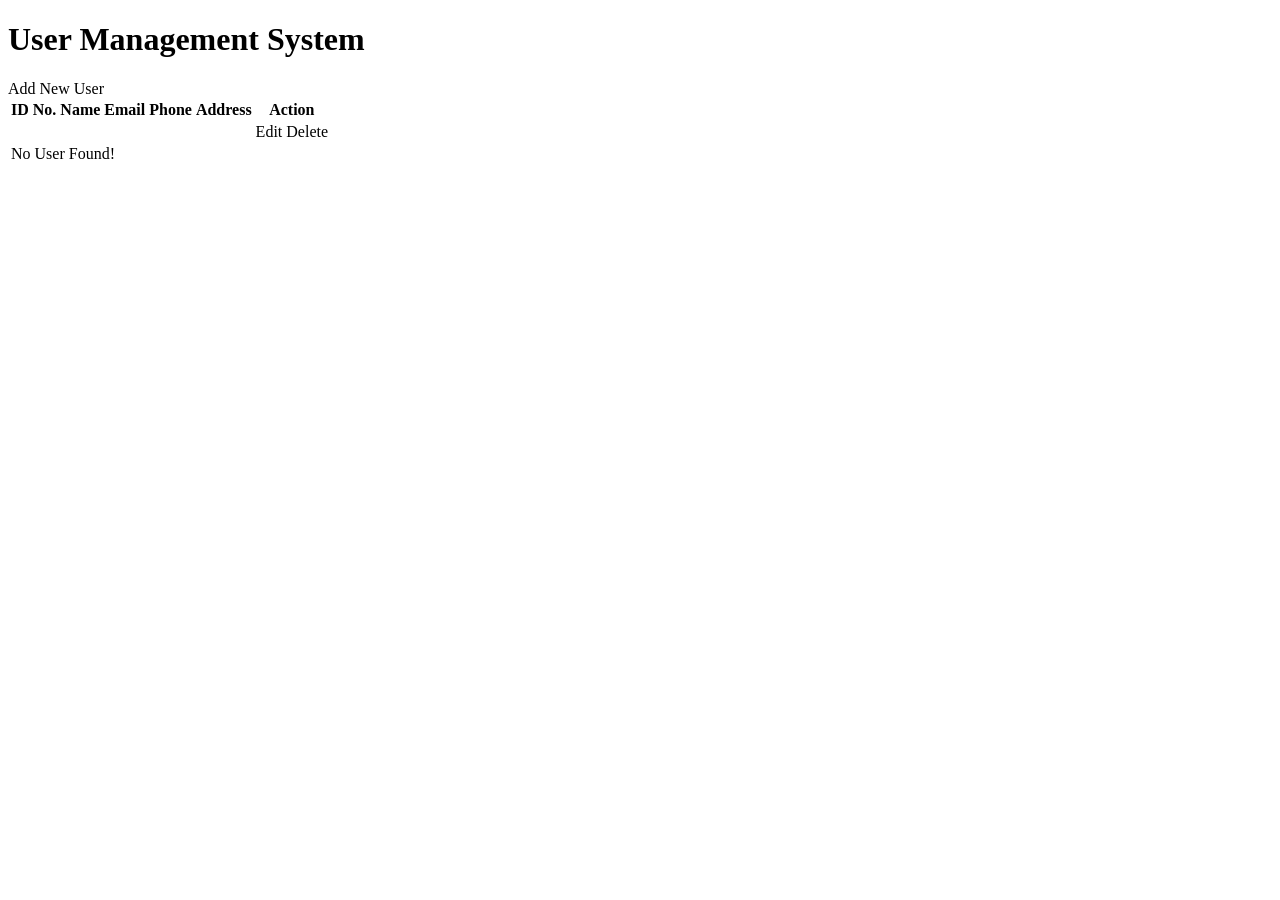
==== src/main/resources/templates/index.html @ 25c703f2 "first myBatis" ====
<!-- index.html - Home page -->
<!DOCTYPE html>
<html xmlns:th="http://www.thymeleaf.org">
<head>
    <meta charset="UTF-8">
    <meta name="viewport" content="width=device-width, initial-scale=1.0">
    <title>My Batis Crud</title>
    <link rel="stylesheet" th:href="@{/css/style.css}">
</head>
<body>
<div class="container">
    <h1>User Management System</h1>

    <!-- Success Message -->
    <div th:if="${success}" class="alert success">
        <p th:text="${success}"></p>
    </div>

    <!-- Error Message -->
    <div th:if="${error}" class="alert error">
        <p th:text="${error}"></p>
    </div>

    <div class="actions">
        <a th:href="@{/users/add}" class="btn btn-primary">Add New User</a>
    </div>

    <table class="user-table">
        <thead>
        <tr>
            <th>ID No.</th>
            <th>Name</th>
            <th>Email</th>
            <th>Phone</th>
            <th>Address</th>
            <th>Action</th>
        </tr>
        </thead>
        <tbody>
        <tr th:each="user : ${users}">
            <td th:text="${user.id}"></td>
            <td th:text="${user.name}"></td>
            <td th:text="${user.email}"></td>
            <td th:text="${user.phone}"></td>
            <td th:text="${user.address}"></td>
            <td>
                <a th:href="@{'/users/edit/' + ${user.id}}"
                   class="btn-edit">Edit</a>
                <a th:href="@{'/users/delete/' + ${user.id}}"
                   class="btn-delete"
                   onclick="return confirm('Are you Confirm?')">Delete</a>
            </td>
        </tr>
        <tr th:if="${users.empty}">
            <td colspan="6" class="no-data">No User Found!</td>
        </tr>
        </tbody>
    </table>
</div>
</body>
</html>
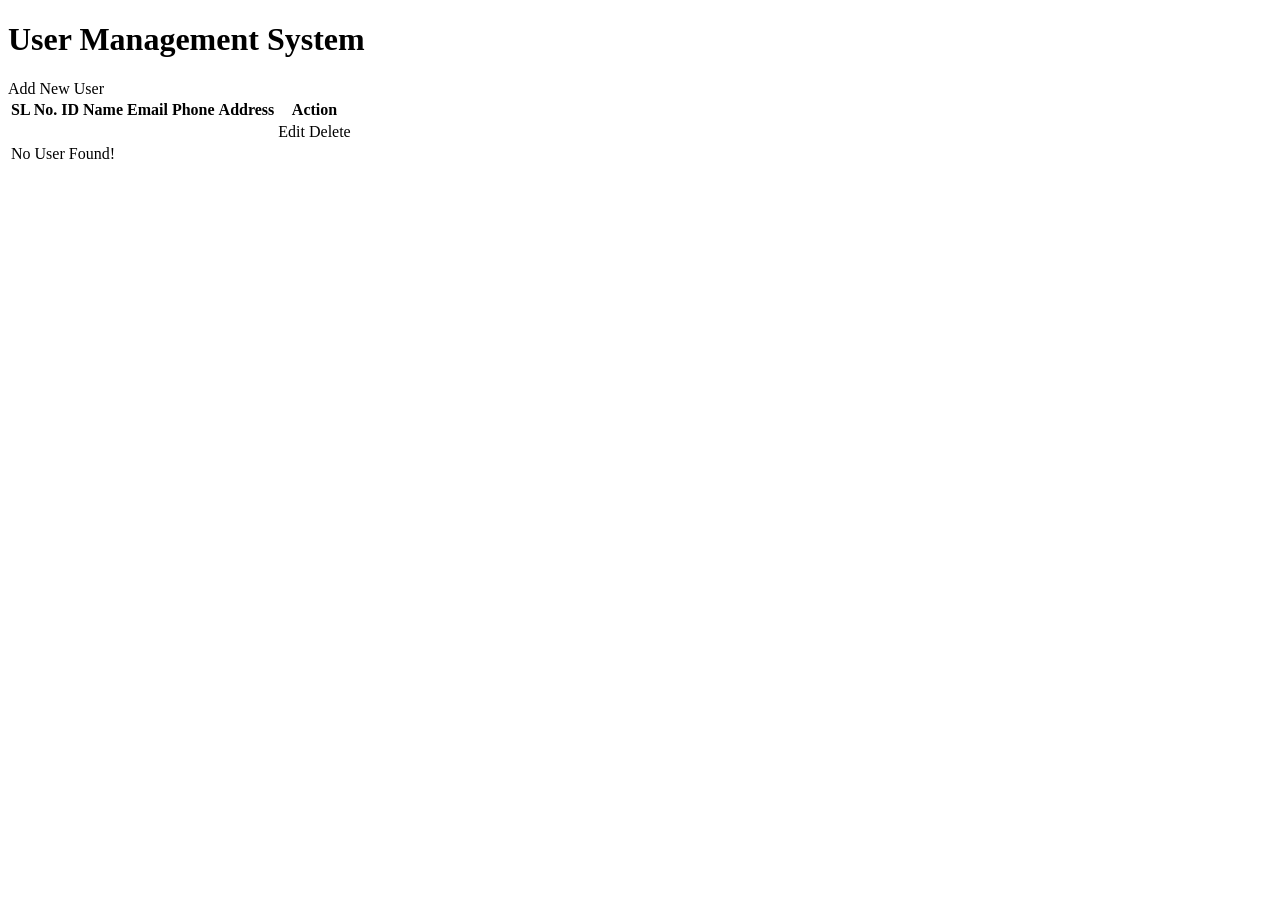
==== commit 2c409d08: "feat: user mapper modified two" ====
--- a/src/main/resources/templates/index.html
+++ b/src/main/resources/templates/index.html
@@ -28,7 +28,8 @@
     <table class="user-table">
         <thead>
         <tr>
-            <th>ID No.</th>
+            <th>SL No.</th>
+            <th>ID</th>
             <th>Name</th>
             <th>Email</th>
             <th>Phone</th>
@@ -37,7 +38,8 @@
         </tr>
         </thead>
         <tbody>
-        <tr th:each="user : ${users}">
+        <tr th:each="user, index : ${users}">
+            <td th:text="${index.index + 1}"></td>
             <td th:text="${user.id}"></td>
             <td th:text="${user.name}"></td>
             <td th:text="${user.email}"></td>
